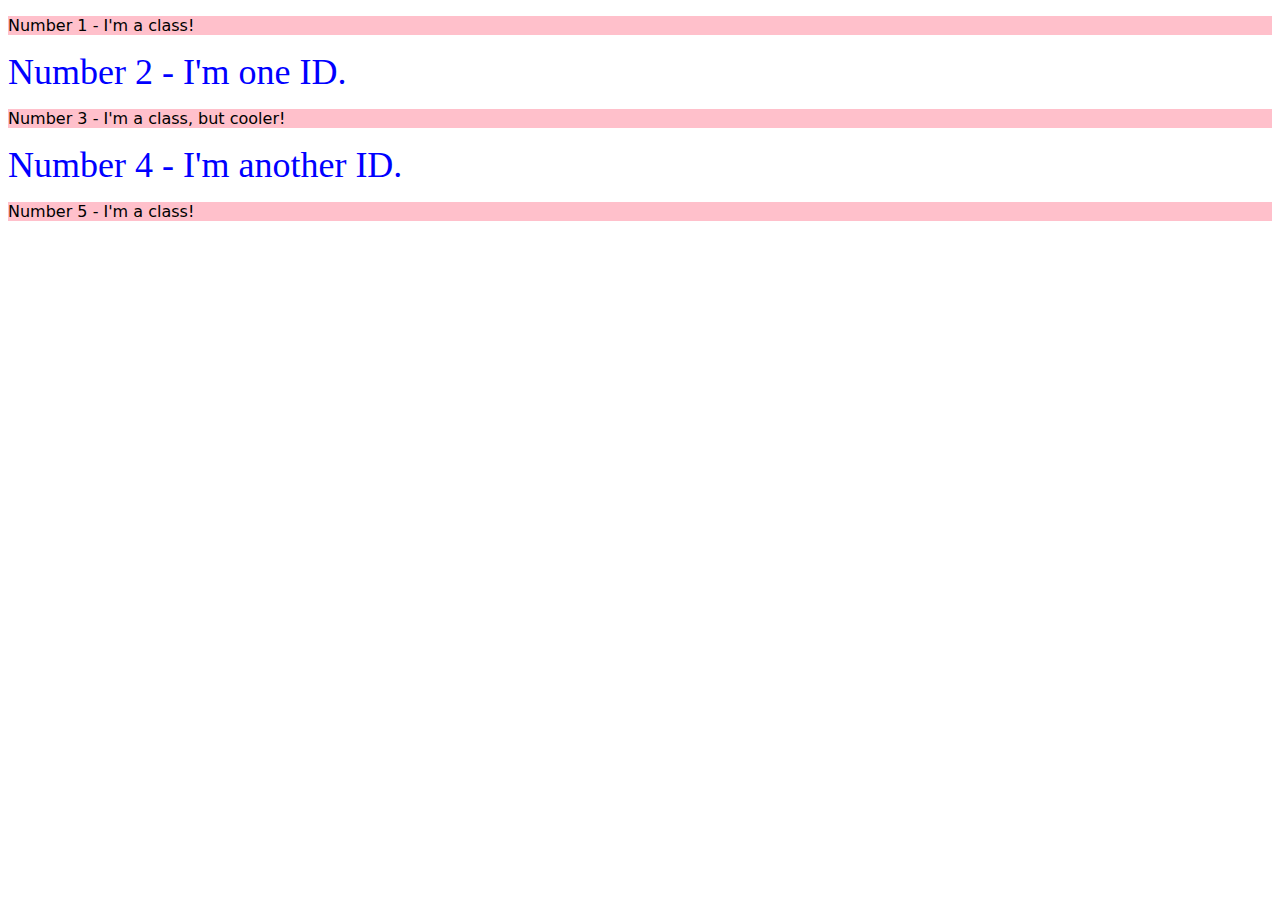
==== foundations/02-class-id-selectors/index.html @ 87f7edc9 "fix[class ancestor]:add" ====
<!DOCTYPE html>
<html lang="en">
  <head>
    <meta charset="UTF-8">
    <meta http-equiv="X-UA-Compatible" content="IE=edge">
    <meta name="viewport" content="width=device-width, initial-scale=1.0">
    <title>Class and ID Selectors</title>
    <link rel="stylesheet" href="style.css">
  </head>
  <body>
    <p class="ancestor">Number 1 - I'm a class!</p>
    <div>Number 2 - I'm one ID.</div>
    <p class="ancestor">Number 3 - I'm a class, but cooler!</p>
    <div>Number 4 - I'm another ID.</div>
    <p class="ancestor">Number 5 - I'm a class!</p>
  </body>
</html>
---- foundations/02-class-id-selectors/style.css ----
.ancestor{
    background-color:pink;
    font-family: "Verdana", DejaVu Sans, sans-serif;
}
div{
    color:#0000ff;
    font-size: 36px;
}
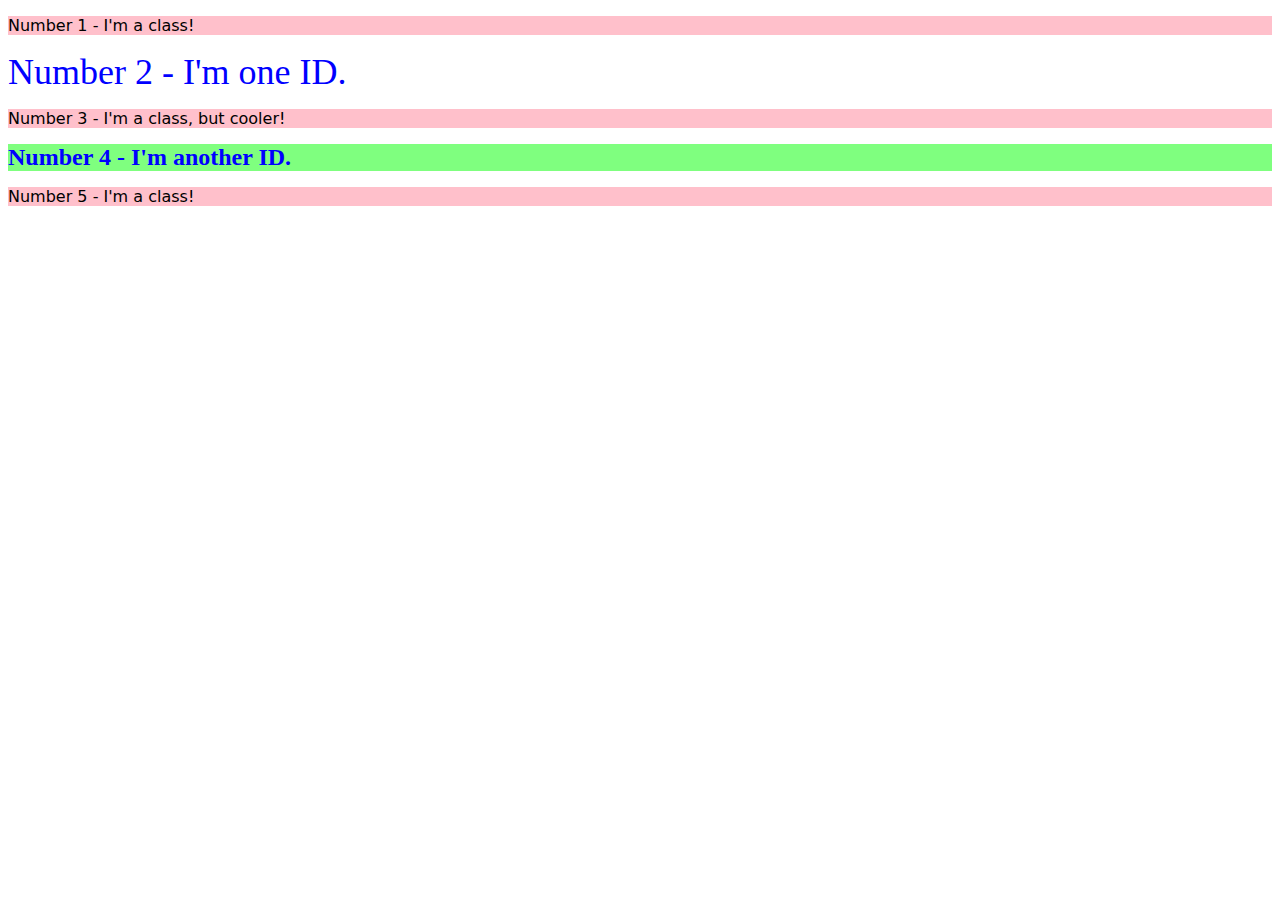
==== commit aef1039e: "fix[id second and fourth]:add" ====
--- a/foundations/02-class-id-selectors/index.html
+++ b/foundations/02-class-id-selectors/index.html
@@ -9,9 +9,9 @@
   </head>
   <body>
     <p class="ancestor">Number 1 - I'm a class!</p>
-    <div>Number 2 - I'm one ID.</div>
+    <div id= "second">Number 2 - I'm one ID.</div>
     <p class="ancestor">Number 3 - I'm a class, but cooler!</p>
-    <div>Number 4 - I'm another ID.</div>
+    <div id="fourth">Number 4 - I'm another ID.</div>
     <p class="ancestor">Number 5 - I'm a class!</p>
   </body>
 </html>--- a/foundations/02-class-id-selectors/style.css
+++ b/foundations/02-class-id-selectors/style.css
@@ -2,7 +2,14 @@
     background-color:pink;
     font-family: "Verdana", DejaVu Sans, sans-serif;
 }
-div{
+#second{
     color:#0000ff;
     font-size: 36px;
 }
+#fourth{
+    font-size: 24px;
+    background-color: #00ff0080;
+    color:blue;
+    font-weight:bold;
+
+}